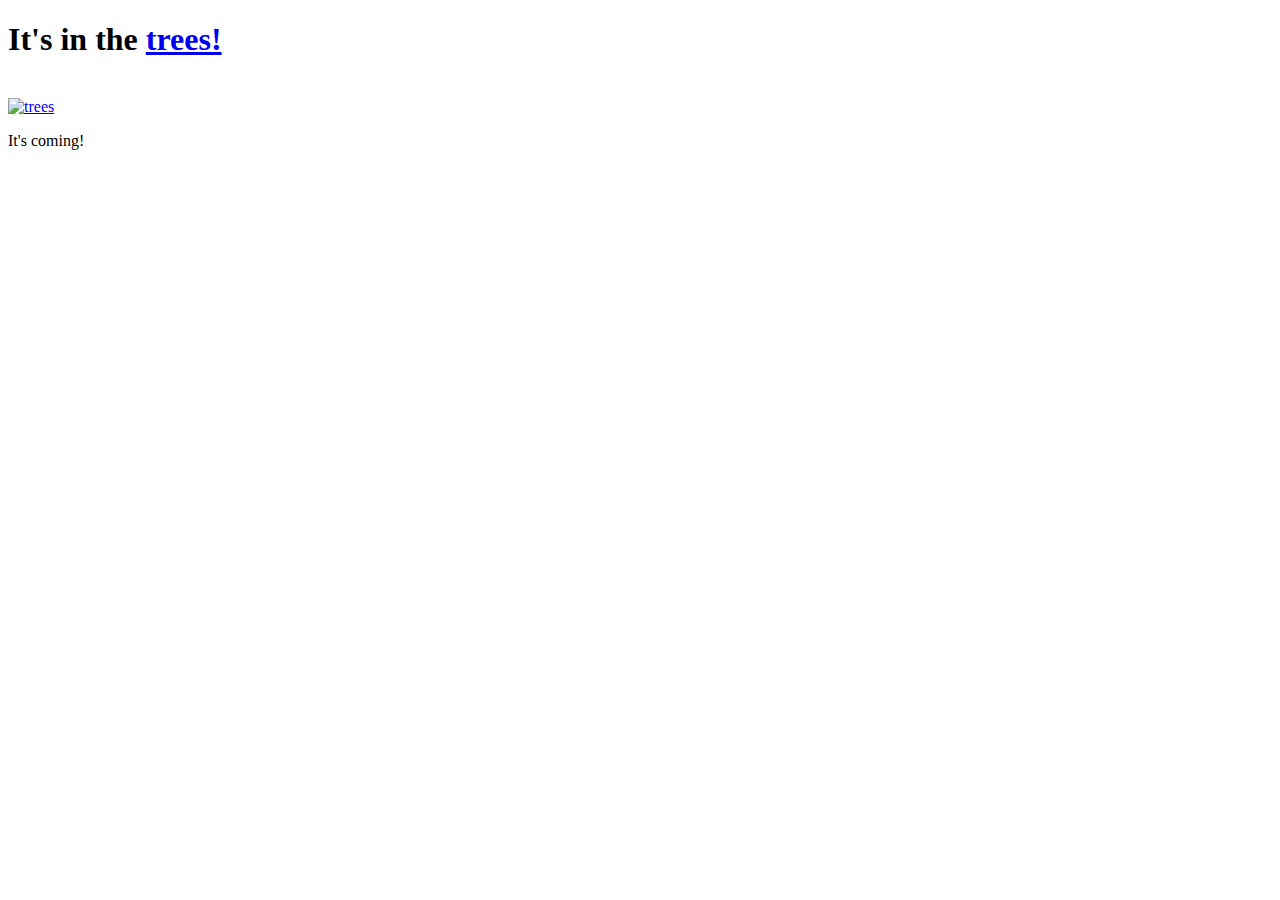
==== index.html @ dd46c559 "Trees" ====
<!DOCTYPE html>
<html>
<head>
  <title>Hounds of Love</title>
</head>
<body>
<H1>It's in the <a href="./page_1.html target="_blank">trees!</a></h1><br/>

	<a href="./page_1.html target="_blank">
<img src="https://static1.squarespace.com/static/5887bf33f7e0abceb8e9a35a/5887c009d1758ecbedc66c8f/5889bbbdebbd1a2ab75ee025/1485421505780/birchtreessquare.jpg?format=500w" style="max-width:100%;" alt="trees"><br/>
</a>
	<p>It's coming!</p>
</body>
</html>
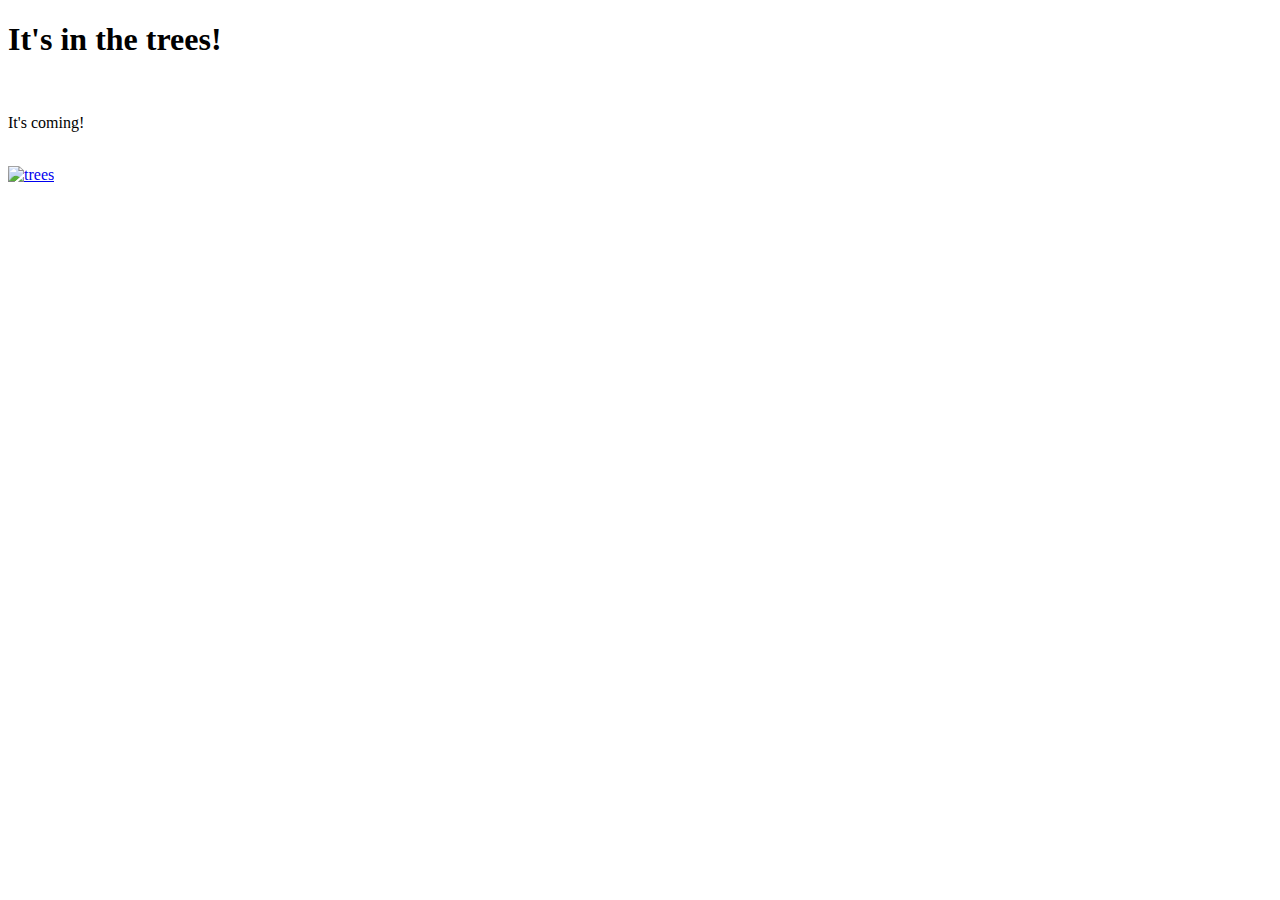
==== commit 1f8f7b3a: "trees edit" ====
--- a/index.html
+++ b/index.html
@@ -4,11 +4,13 @@
   <title>Hounds of Love</title>
 </head>
 <body>
-<H1>It's in the <a href="./page_1.html target="_blank">trees!</a></h1><br/>
+<H1>It's in the trees!</a></h1><br/>
+	<p>It's coming!</p><br/>
 
 	<a href="./page_1.html target="_blank">
-<img src="https://static1.squarespace.com/static/5887bf33f7e0abceb8e9a35a/5887c009d1758ecbedc66c8f/5889bbbdebbd1a2ab75ee025/1485421505780/birchtreessquare.jpg?format=500w" style="max-width:100%;" alt="trees"><br/>
+<img src="https://static1.squarespace.com/static/5887bf33f7e0abceb8e9a35a/5887c009d1758ecbedc66c8f/5889bbbdebbd1a2ab75ee025/1485421505780/birchtreessquare.jpg?format=500w" style="max-width:100%;" alt="trees">
 </a>
-	<p>It's coming!</p>
+<br/>
+	
 </body>
 </html>
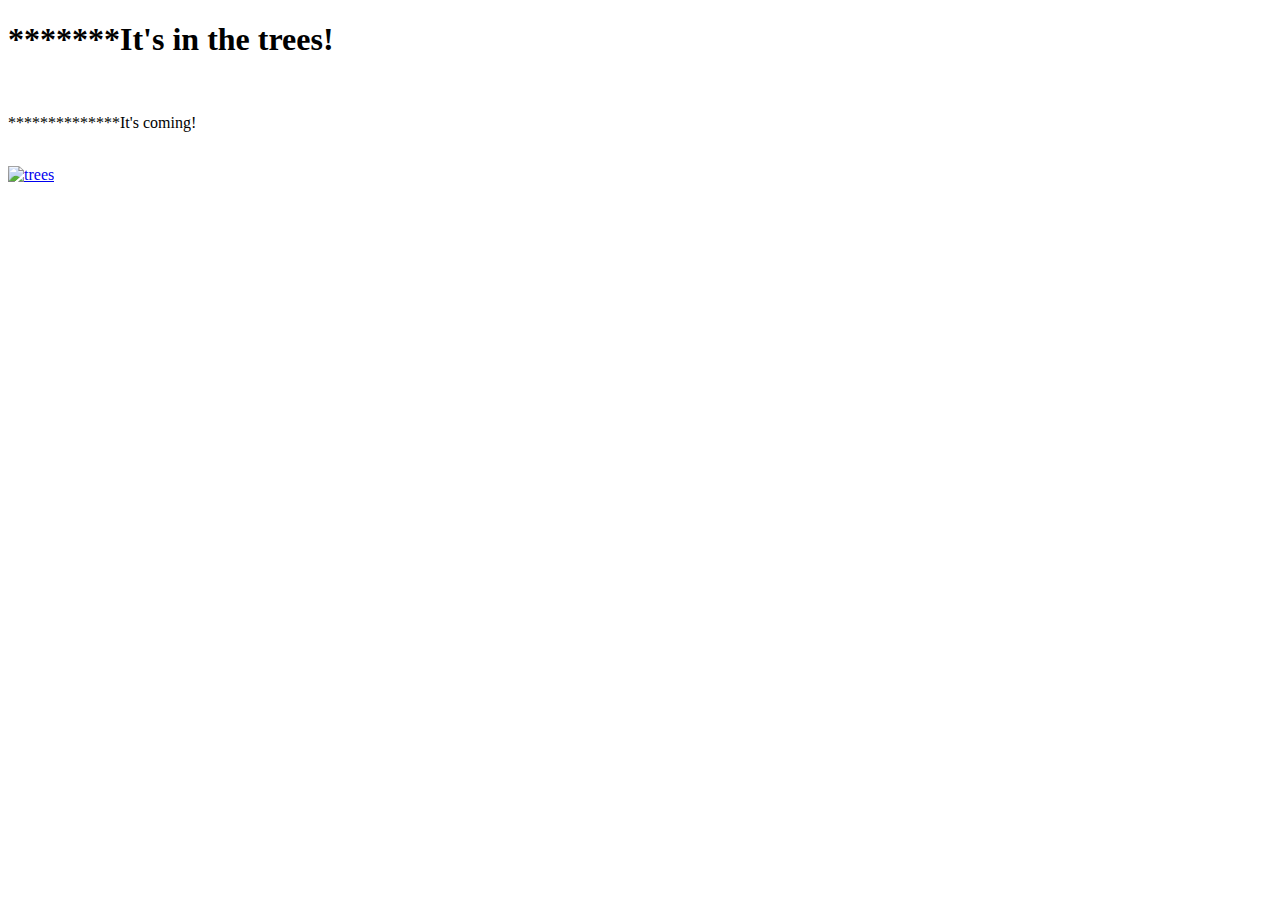
==== commit 39a0738c: "img fix" ====
--- a/index.html
+++ b/index.html
@@ -4,10 +4,10 @@
   <title>Hounds of Love</title>
 </head>
 <body>
-<H1>It's in the trees!</a></h1><br/>
-	<p>It's coming!</p><br/>
+<H1>*******It's in the trees!</a></h1><br/>
+	<p>**************It's coming!</p><br/>
 
-	<a href="./page_1.html target="_blank">
+	<a href="./page_1.html" target="_blank">
 <img src="https://static1.squarespace.com/static/5887bf33f7e0abceb8e9a35a/5887c009d1758ecbedc66c8f/5889bbbdebbd1a2ab75ee025/1485421505780/birchtreessquare.jpg?format=500w" style="max-width:100%;" alt="trees">
 </a>
 <br/>
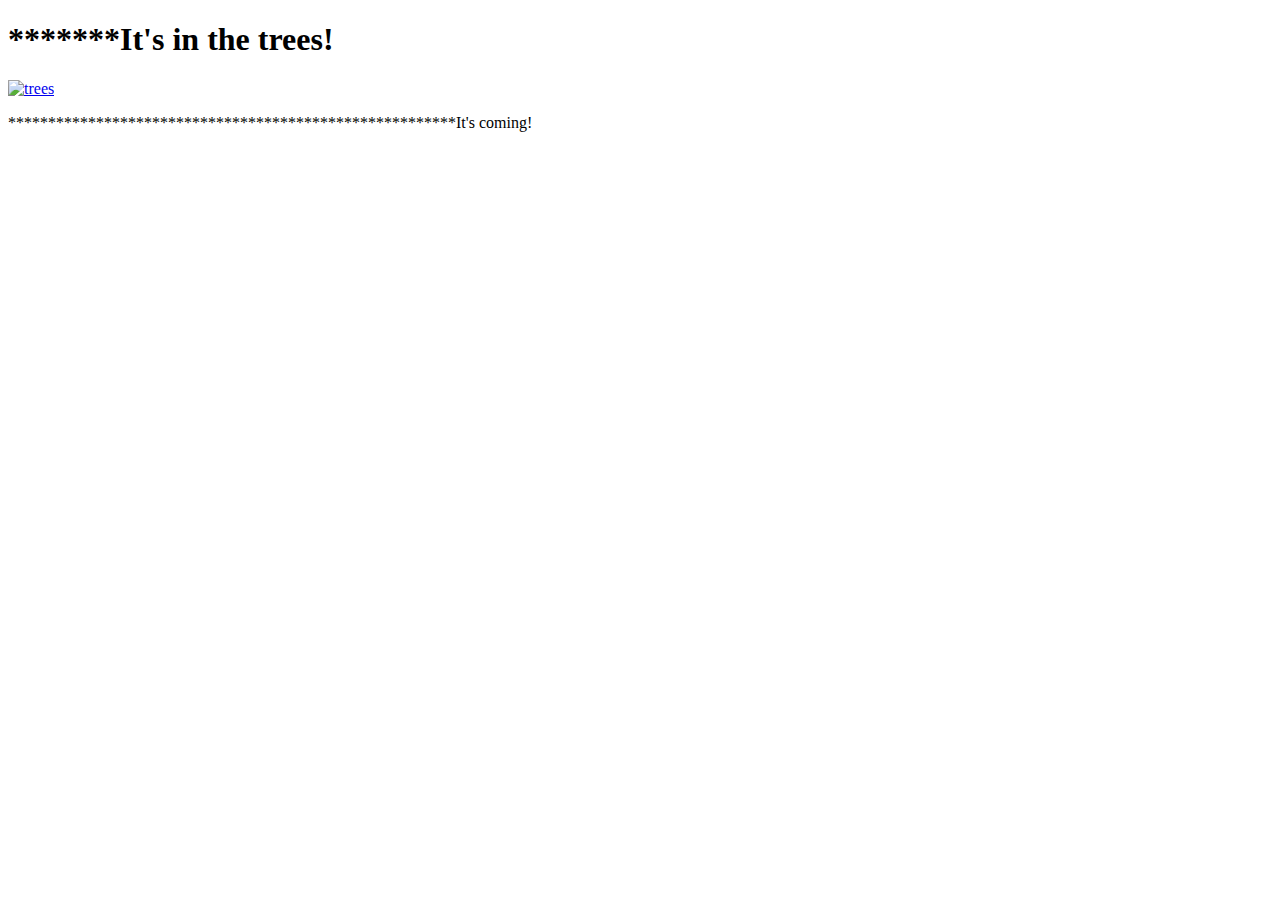
==== commit 22d4add2: "It's coming edit" ====
--- a/index.html
+++ b/index.html
@@ -4,13 +4,13 @@
   <title>Hounds of Love</title>
 </head>
 <body>
-<H1>*******It's in the trees!</a></h1><br/>
-	<p>**************It's coming!</p><br/>
+				<H1>*******It's in the trees!</a></h1>
+	
 
 	<a href="./page_1.html" target="_blank">
 <img src="https://static1.squarespace.com/static/5887bf33f7e0abceb8e9a35a/5887c009d1758ecbedc66c8f/5889bbbdebbd1a2ab75ee025/1485421505780/birchtreessquare.jpg?format=500w" style="max-width:100%;" alt="trees">
 </a>
-<br/>
+<p>********************************************************It's coming!</p><br/>
 	
 </body>
 </html>
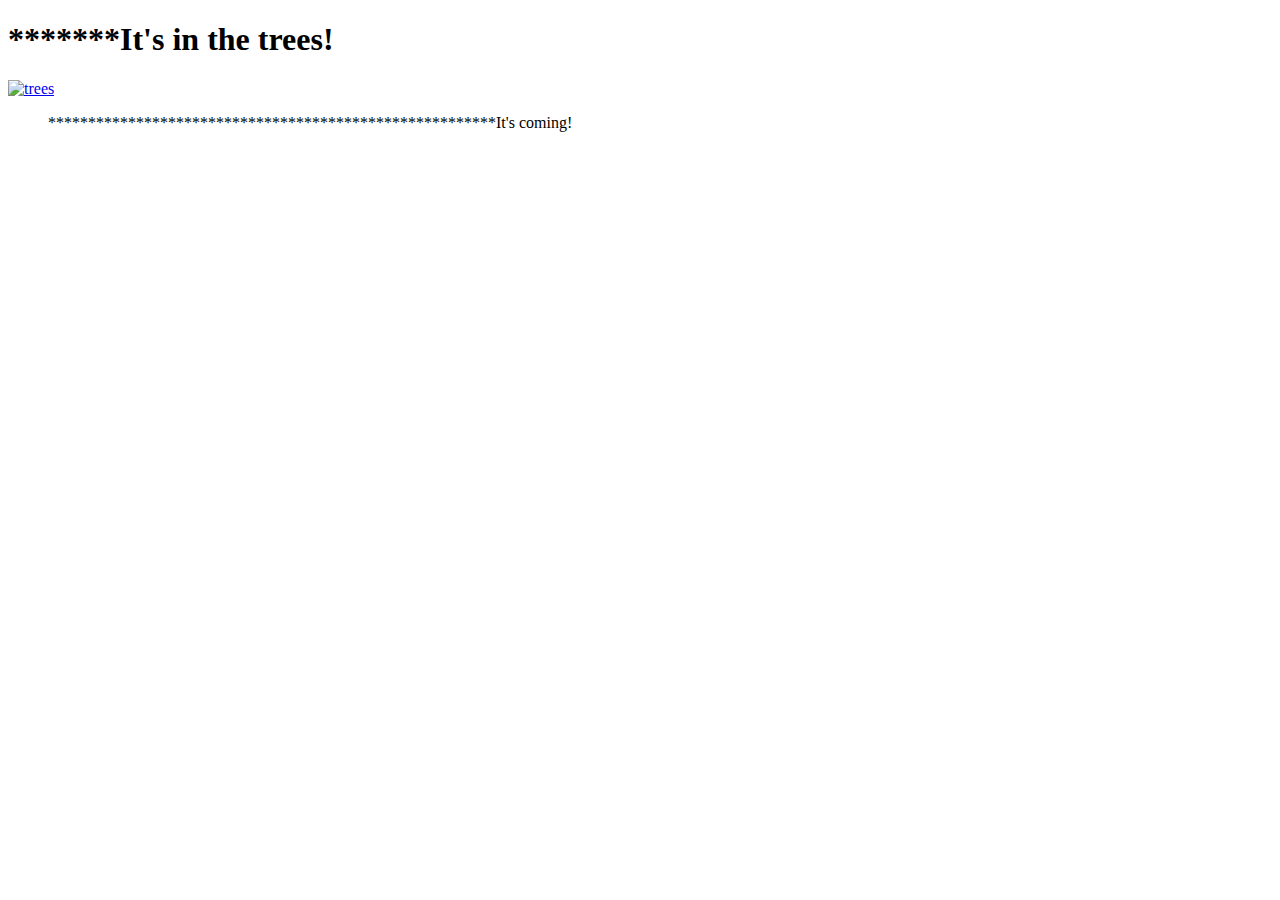
==== commit 11c0205a: "edit2" ====
--- a/index.html
+++ b/index.html
@@ -1,7 +1,7 @@
 <!DOCTYPE html>
 <html>
 <head>
-  <title>Hounds of Love</title>
+  <title>Trees</title>
 </head>
 <body>
 				<H1>*******It's in the trees!</a></h1>
@@ -10,7 +10,8 @@
 	<a href="./page_1.html" target="_blank">
 <img src="https://static1.squarespace.com/static/5887bf33f7e0abceb8e9a35a/5887c009d1758ecbedc66c8f/5889bbbdebbd1a2ab75ee025/1485421505780/birchtreessquare.jpg?format=500w" style="max-width:100%;" alt="trees">
 </a>
-<p>********************************************************It's coming!</p><br/>
+
+<p><ul>********************************************************It's coming!</ul></p><br/>
 	
 </body>
 </html>
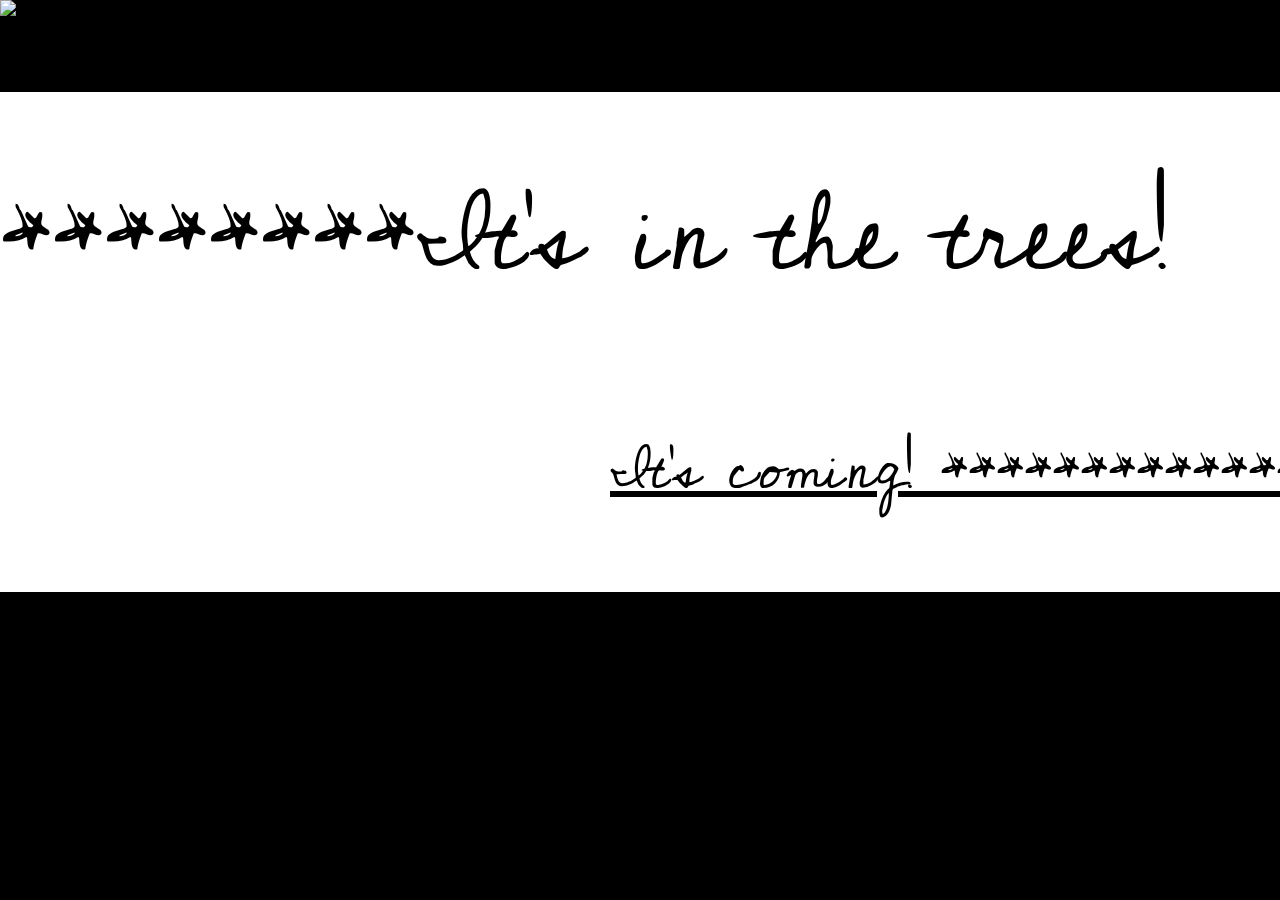
==== commit 2b7f4140: "css-start" ====
--- a/index.html
+++ b/index.html
@@ -1,17 +1,35 @@
 <!DOCTYPE html>
 <html>
 <head>
+	<link rel="stylesheet" type="text/css" href="styleproject.css">
+
+	<link href="https://fonts.googleapis.com/css?family=Cedarville Cursive" rel="stylesheet" type="text/css">
   <title>Trees</title>
 </head>
 <body>
-				<H1>*******It's in the trees!</a></h1>
+				
 	
 
-	<a href="./page_1.html" target="_blank">
-<img src="https://static1.squarespace.com/static/5887bf33f7e0abceb8e9a35a/5887c009d1758ecbedc66c8f/5889bbbdebbd1a2ab75ee025/1485421505780/birchtreessquare.jpg?format=500w" style="max-width:100%;" alt="trees">
-</a>
+	
+<img src="https://static1.squarespace.com/static/5887bf33f7e0abceb8e9a35a/5887c009d1758ecbedc66c8f/5889bbbdebbd1a2ab75ee025/1485421505780/birchtreessquare.jpg?format=500w";" alt="trees">
 
-<p><ul>********************************************************It's coming!</ul></p><br/>
+
+
+
+
+<div class="white_box wrapper">
+
+
+<h1>********It's in the trees!</h1>
+
+<a href="./page_1.html" target="_blank"><p>It's coming! ********************  </p></a>
 	
+
+	</div>
+
+	
+
+
+
 </body>
 </html>
--- a/styleproject.css
+++ b/styleproject.css
@@ -0,0 +1,71 @@
+body {
+
+background: black url('../Project_1/birchtreessquare.jpg' ) repeat;
+margin: 0;
+
+
+}
+
+.white_box{
+
+
+	background-color: #ffffff;
+
+	padding:0px;
+	
+}
+
+
+
+.black{
+
+
+	background-color: #000000;
+	
+}
+
+a {
+    color: black;
+}
+
+.wrapper{
+
+	width:1500px;
+	height:500px;
+    	text-align:center;
+    	margin-right:auto;
+    	margin-left:auto;
+    	margin-top:0px;
+    	
+    	
+}
+
+
+
+
+
+h1 {
+      
+      font-family:Cedarville Cursive;
+
+      font-size: 110px;
+
+      font-weight: lighter;
+
+      text-align: left;
+
+ padding:40px 0px 0px 0px;
+    }
+
+p {
+
+	font-family:Cedarville Cursive;
+
+      font-size: 60px;
+
+      font-weight: lighter;
+      color: #000000;
+      text-align: right;
+      padding:0px 0px 60px 0px;
+
+}
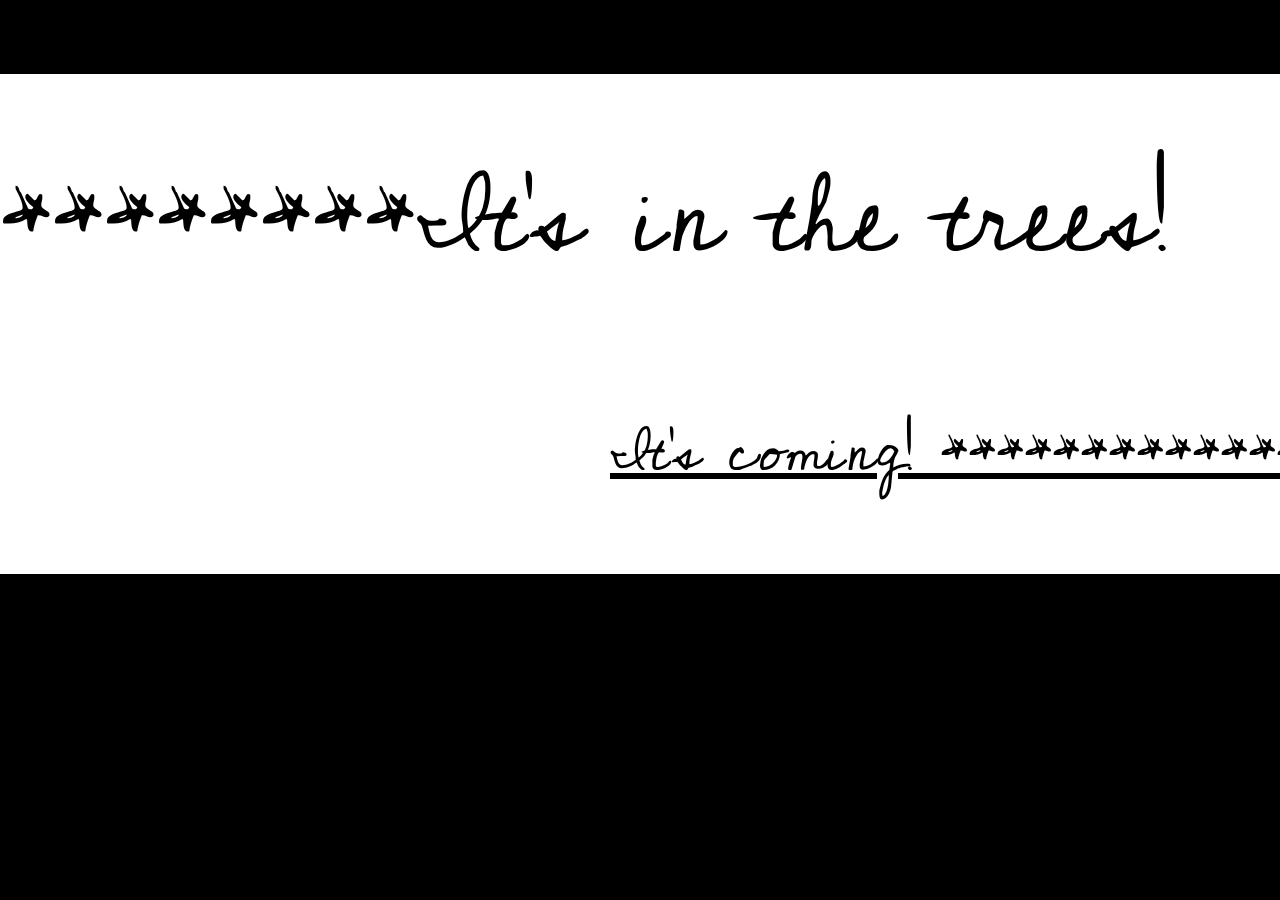
==== commit c3bebb34: "trees" ====
--- a/index.html
+++ b/index.html
@@ -10,8 +10,7 @@
 				
 	
 
-	
-<img src="https://static1.squarespace.com/static/5887bf33f7e0abceb8e9a35a/5887c009d1758ecbedc66c8f/5889bbbdebbd1a2ab75ee025/1485421505780/birchtreessquare.jpg?format=500w";" alt="trees">
+
 
 
 
